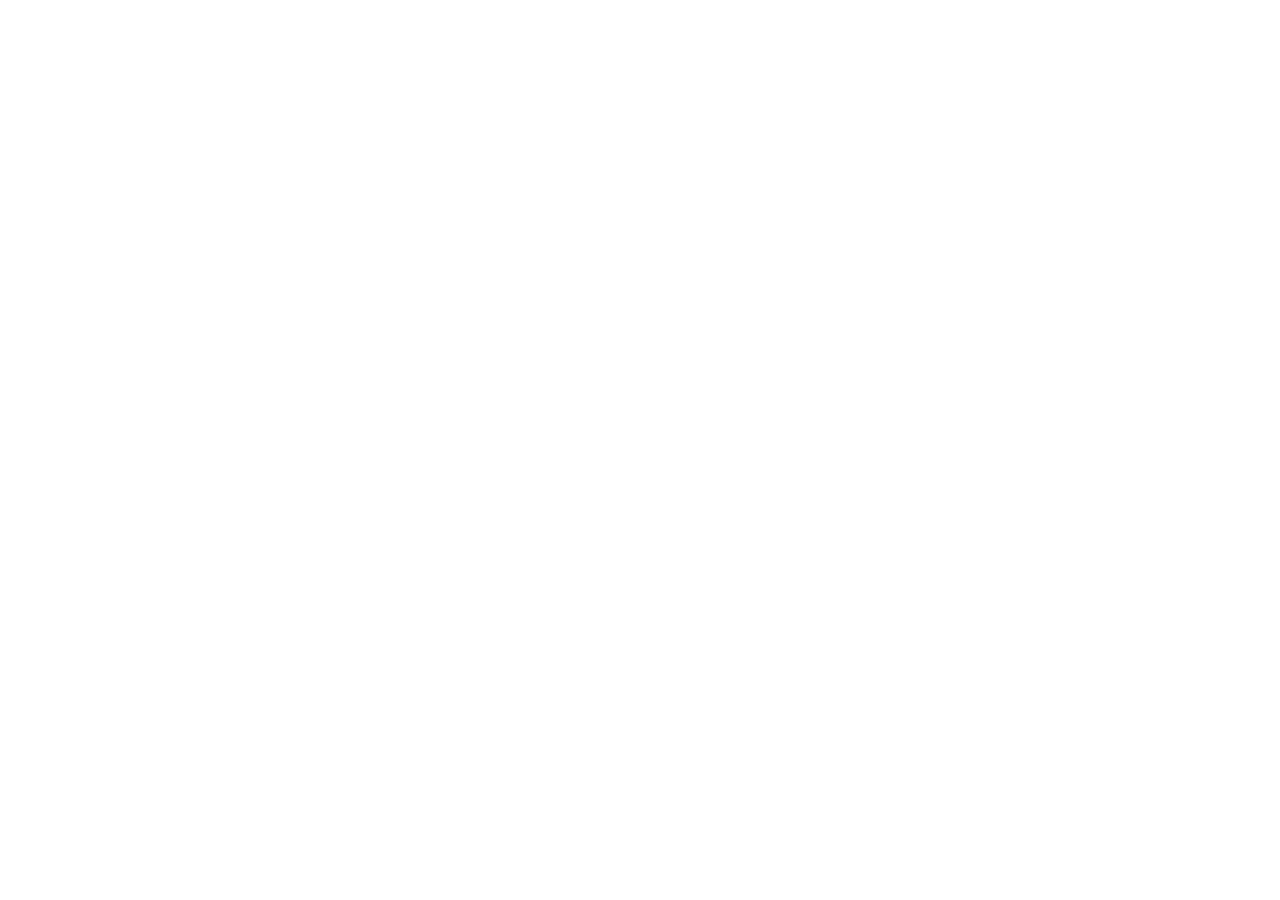
==== index.html @ 91864097 "add initial HTML files for citations" ====
<!DOCTYPE html>
<html lang="en">
<head>
	<meta charset="UTF-8">
	<meta name="viewport" content="width=device-width, initial-scale=1.0">
	<title>Citations Paliienko</title>
</head>
<body>
	
</body>
</html>
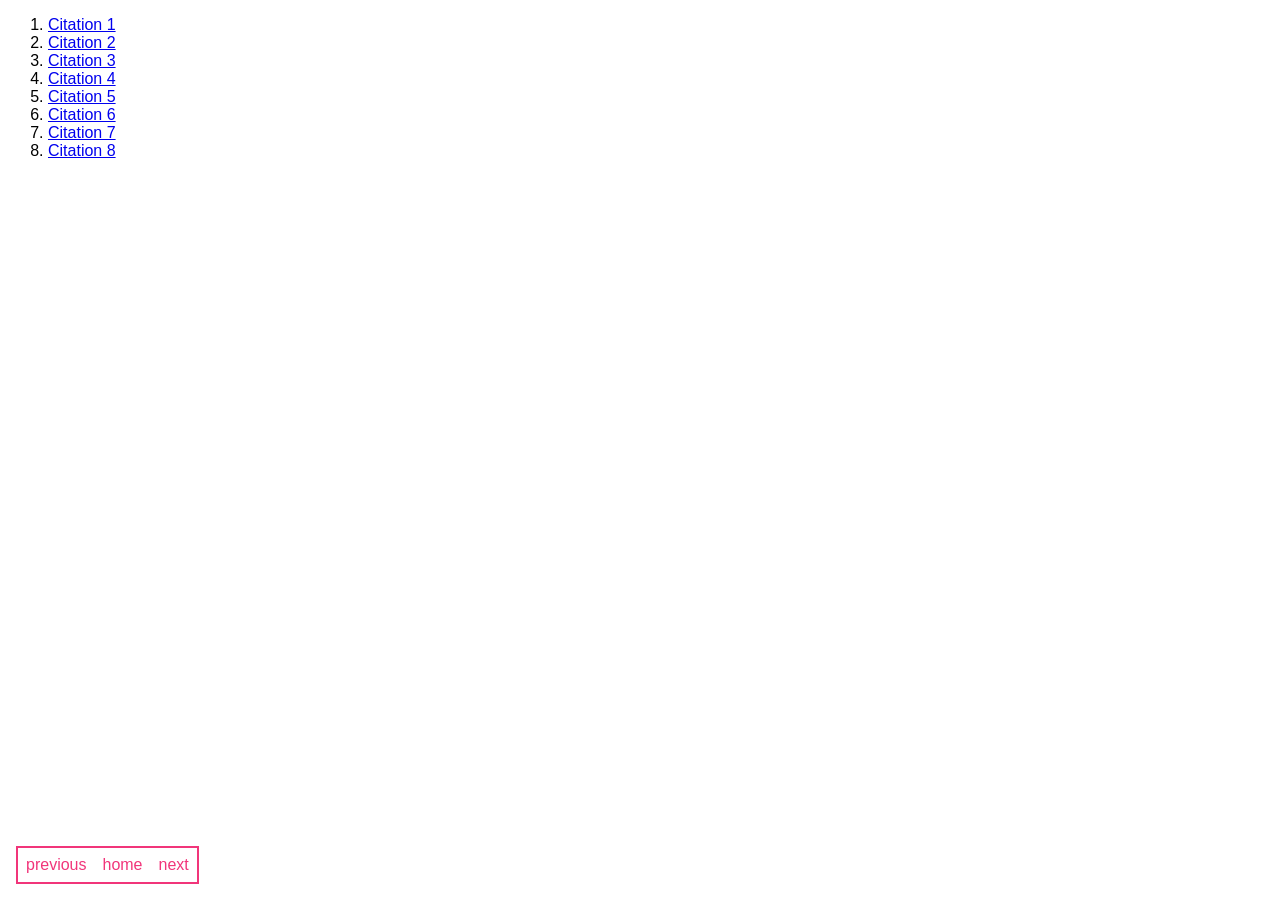
==== commit 12090006: "Add navigation bar to multiple citation HTML files and create navbar.css for styling" ====
--- a/index.html
+++ b/index.html
@@ -4,8 +4,68 @@
 	<meta charset="UTF-8">
 	<meta name="viewport" content="width=device-width, initial-scale=1.0">
 	<title>Citations Paliienko</title>
+	<style>
+
+		body{
+			font-family: sans-serif;
+			background-color: rgb(255, 255, 255);
+		}
+
+		a{
+			/* color: inherit;
+			text-decoration: none; */
+		}
+	</style>
+
+
 </head>
 <body>
-	
+
+	<!-- IT IS a navbar!!!! -->
+	<link rel="stylesheet" href="navbar.css">
+	<div id="navbar">
+
+		<a href="citation8.html">previous</a>
+		<a href="index.html">home</a>
+		<a href="citation-MIRO.html">next</a>
+
+	</div>
+	<!-- END of the navbar -->
+
+<ol>
+	<li>
+		<a href="citation-MIRO.html">Citation 1</a>
+	</li>
+
+	<li>
+		<a href="citation-Saunders.html">Citation 2</a>
+	</li>
+
+	<li>
+		<a href="citation3.html">Citation 3</a>
+	</li>
+
+	<li>
+		<a href="citation4.html">Citation 4</a>
+	</li>
+
+	<li>
+		<a href="citation5.html">Citation 5</a>
+	</li>
+
+	<li>
+		<a href="citation6.html">Citation 6</a>
+	</li>
+
+	<li>
+		<a href="citation7.html">Citation 7</a>
+	</li>
+
+	<li>
+		<a href="citation8.html">Citation 8</a>
+	</li>
+
+</ol>
+
 </body>
 </html>
--- a/navbar.css
+++ b/navbar.css
@@ -0,0 +1,21 @@
+#navbar{
+	border: 2px solid #f1357a;
+	background: #fff9;
+	max-width: max-content;
+	position: fixed;
+	bottom: 1rem;
+	left: 1rem;
+	display: flex;
+}
+
+#navbar a {
+	color: #f1357a;
+	text-decoration: none;
+	padding: 0.5rem;
+
+}
+
+#navbar a:hover{
+	background: #f1357a;
+	color: #ffffff;
+}
